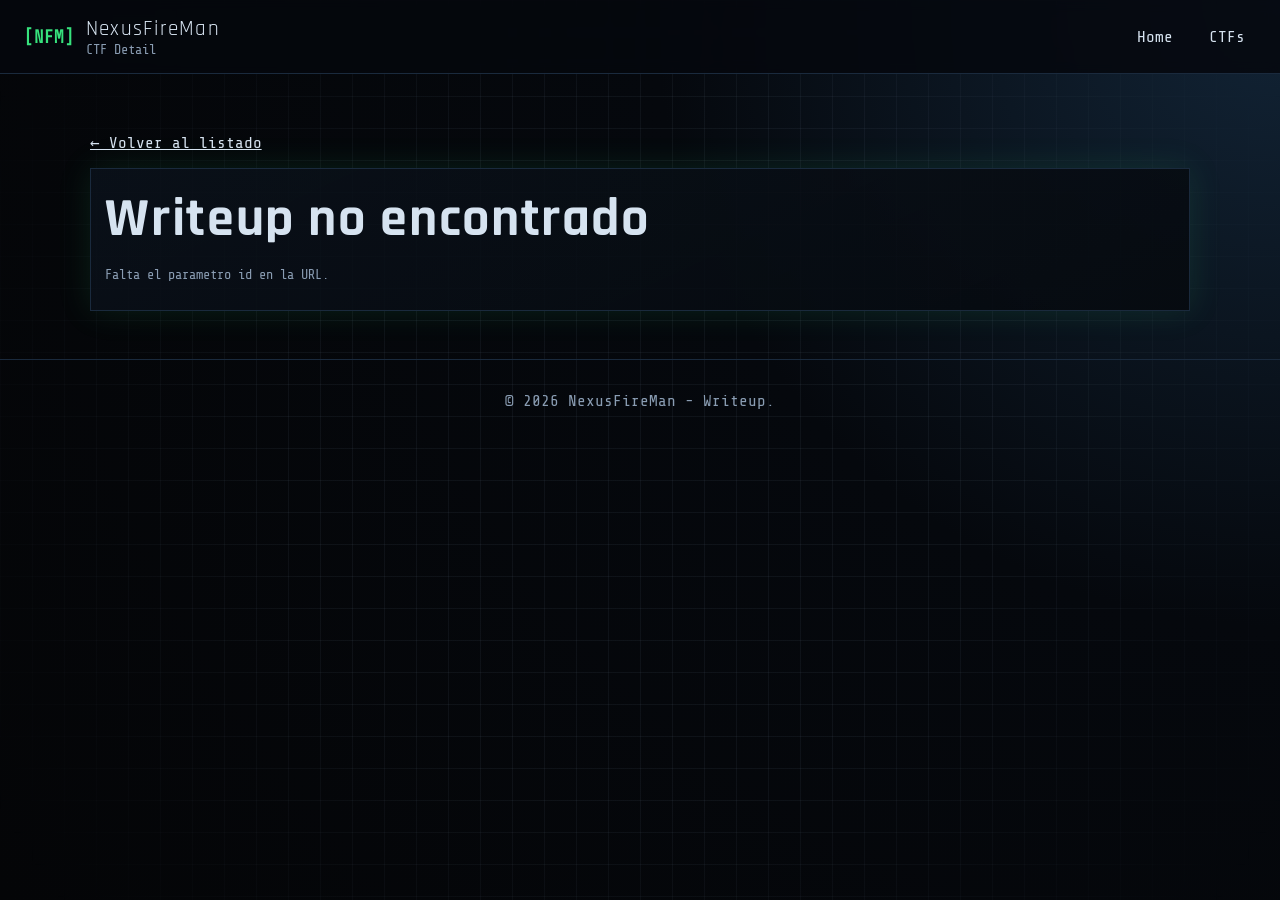
==== ctf-detail.html @ 9eb7639a "feat: add animated terminal and dedicated CTF list/detail pages" ====
<!DOCTYPE html>
<html lang="es">
<head>
  <meta charset="UTF-8" />
  <meta name="viewport" content="width=device-width, initial-scale=1.0" />
  <meta name="description" content="Detalle de writeup CTF de NexusFireMan." />
  <title>CTF Detail | NexusFireMan</title>
  <link rel="preconnect" href="https://fonts.googleapis.com" />
  <link rel="preconnect" href="https://fonts.gstatic.com" crossorigin />
  <link href="https://fonts.googleapis.com/css2?family=Share+Tech+Mono&family=Rajdhani:wght@500;700&display=swap" rel="stylesheet" />
  <link rel="stylesheet" href="assets/css/style.css" />
</head>
<body>
  <div class="bg-grid" aria-hidden="true"></div>

  <header class="topbar">
    <div class="brand">
      <span class="brand-mark">[NFM]</span>
      <div>
        <p class="brand-title">NexusFireMan</p>
        <p class="brand-subtitle">CTF Detail</p>
      </div>
    </div>
    <nav>
      <ul class="menu">
        <li><a href="index.html">Home</a></li>
        <li><a href="ctf.html">CTFs</a></li>
      </ul>
    </nav>
  </header>

  <main>
    <section class="content-section">
      <a class="inline-link" href="ctf.html">← Volver al listado</a>
      <article id="ctf-detail" class="detail-card"></article>
    </section>
  </main>

  <footer>
    <p>© <span id="year"></span> NexusFireMan - Writeup.</p>
  </footer>

  <script src="assets/js/ctf-detail.js" type="module"></script>
</body>
</html>
---- assets/css/style.css ----
:root {
  --bg: #05080d;
  --bg-soft: #0b121b;
  --text: #d6e3f0;
  --muted: #8a9db3;
  --accent: #37e27d;
  --accent-soft: #1e9f59;
  --danger: #ff5d6c;
  --border: #1a2a3d;
  --shadow: 0 0 32px rgba(55, 226, 125, 0.12);
}

* {
  box-sizing: border-box;
}

html {
  scroll-behavior: smooth;
}

body {
  margin: 0;
  font-family: "Share Tech Mono", monospace;
  color: var(--text);
  background: radial-gradient(circle at top right, #122436 0%, var(--bg) 40%, #040507 100%);
  min-height: 100vh;
  position: relative;
}

.bg-grid {
  position: fixed;
  inset: 0;
  background-image:
    linear-gradient(rgba(138, 157, 179, 0.08) 1px, transparent 1px),
    linear-gradient(90deg, rgba(138, 157, 179, 0.08) 1px, transparent 1px);
  background-size: 32px 32px;
  mask-image: radial-gradient(circle at center, black 45%, transparent 95%);
  pointer-events: none;
  z-index: 0;
}

.topbar,
main,
footer {
  position: relative;
  z-index: 1;
}

.topbar {
  display: flex;
  justify-content: space-between;
  align-items: center;
  gap: 1rem;
  padding: 1rem 1.5rem;
  border-bottom: 1px solid var(--border);
  background: rgba(5, 8, 13, 0.85);
  backdrop-filter: blur(6px);
  position: sticky;
  top: 0;
}

.brand {
  display: flex;
  align-items: center;
  gap: 0.75rem;
}

.brand-mark {
  color: var(--accent);
  font-weight: bold;
  font-size: 1.1rem;
}

.brand-title {
  margin: 0;
  font-family: "Rajdhani", sans-serif;
  letter-spacing: 0.06em;
  font-size: 1.3rem;
}

.brand-subtitle {
  margin: 0;
  color: var(--muted);
  font-size: 0.85rem;
}

.menu {
  list-style: none;
  margin: 0;
  padding: 0;
  display: flex;
  flex-wrap: wrap;
  gap: 0.8rem;
}

.menu a {
  color: var(--text);
  text-decoration: none;
  padding: 0.3rem 0.65rem;
  border: 1px solid transparent;
}

.menu a:hover,
.menu a:focus-visible {
  border-color: var(--accent-soft);
  color: var(--accent);
}

main {
  width: min(1100px, 92vw);
  margin: 0 auto;
  padding: 1.5rem 0 3rem;
}

.hero {
  display: grid;
  grid-template-columns: 1.3fr 1fr;
  gap: 1.2rem;
  align-items: stretch;
  margin-bottom: 2rem;
}

.status-line {
  color: var(--accent);
  margin-bottom: 0.75rem;
}

h1,
h2 {
  margin-top: 0;
  font-family: "Rajdhani", sans-serif;
}

h1 {
  font-size: clamp(2rem, 5vw, 3.4rem);
  letter-spacing: 0.03em;
  margin-bottom: 0.8rem;
}

.hero-text {
  color: var(--muted);
  max-width: 60ch;
}

.btn {
  display: inline-block;
  margin-top: 1rem;
  color: #031108;
  background: var(--accent);
  text-decoration: none;
  font-weight: bold;
  padding: 0.55rem 1rem;
  border: 1px solid var(--accent-soft);
  box-shadow: var(--shadow);
}

.terminal-card,
.card,
.contact,
.detail-card {
  border: 1px solid var(--border);
  background: linear-gradient(155deg, rgba(11, 18, 27, 0.85), rgba(6, 10, 15, 0.9));
  box-shadow: var(--shadow);
}

.terminal-card {
  padding: 1rem;
  color: #b7ffd1;
  min-height: 235px;
}

.terminal-output {
  margin: 0;
  min-height: 150px;
  white-space: pre-wrap;
}

.terminal-cursor {
  width: 10px;
  height: 1.05rem;
  background: var(--accent);
  display: inline-block;
  animation: blink 1s steps(1, start) infinite;
  vertical-align: baseline;
}

.prompt {
  color: var(--accent);
}

.content-section {
  margin-top: 2.2rem;
}

.section-head p {
  color: var(--muted);
  margin-top: -0.3rem;
}

.section-head-with-action {
  display: flex;
  align-items: center;
  justify-content: space-between;
  gap: 1rem;
}

.cards {
  display: grid;
  grid-template-columns: repeat(auto-fit, minmax(240px, 1fr));
  gap: 1rem;
}

.card,
.detail-card {
  padding: 0.9rem;
}

.card h3 {
  margin: 0 0 0.4rem;
  color: var(--accent);
  font-size: 1.08rem;
}

.meta {
  color: var(--muted);
  font-size: 0.85rem;
}

.tag {
  display: inline-block;
  margin-top: 0.5rem;
  border: 1px solid var(--border);
  color: var(--text);
  padding: 0.1rem 0.45rem;
  font-size: 0.78rem;
}

.card a,
.inline-link,
.detail-card a,
.contact a {
  color: var(--text);
}

.card a:hover,
.card a:focus-visible,
.inline-link:hover,
.inline-link:focus-visible,
.detail-card a:hover,
.detail-card a:focus-visible,
.contact a:hover,
.contact a:focus-visible {
  color: var(--accent);
}

.filters {
  display: flex;
  align-items: center;
  gap: 0.7rem;
  margin-bottom: 1rem;
}

.filters select {
  background: var(--bg-soft);
  color: var(--text);
  border: 1px solid var(--border);
  padding: 0.4rem 0.55rem;
  font-family: inherit;
}

.detail-card {
  margin-top: 1rem;
}

.detail-card section {
  margin-top: 1.2rem;
}

.contact {
  padding: 1rem;
}

footer {
  text-align: center;
  color: var(--muted);
  border-top: 1px solid var(--border);
  padding: 1rem;
}

@keyframes blink {
  50% {
    opacity: 0;
  }
}

@media (max-width: 820px) {
  .topbar {
    flex-direction: column;
    align-items: flex-start;
  }

  .hero {
    grid-template-columns: 1fr;
  }

  .section-head-with-action {
    align-items: flex-start;
    flex-direction: column;
  }
}
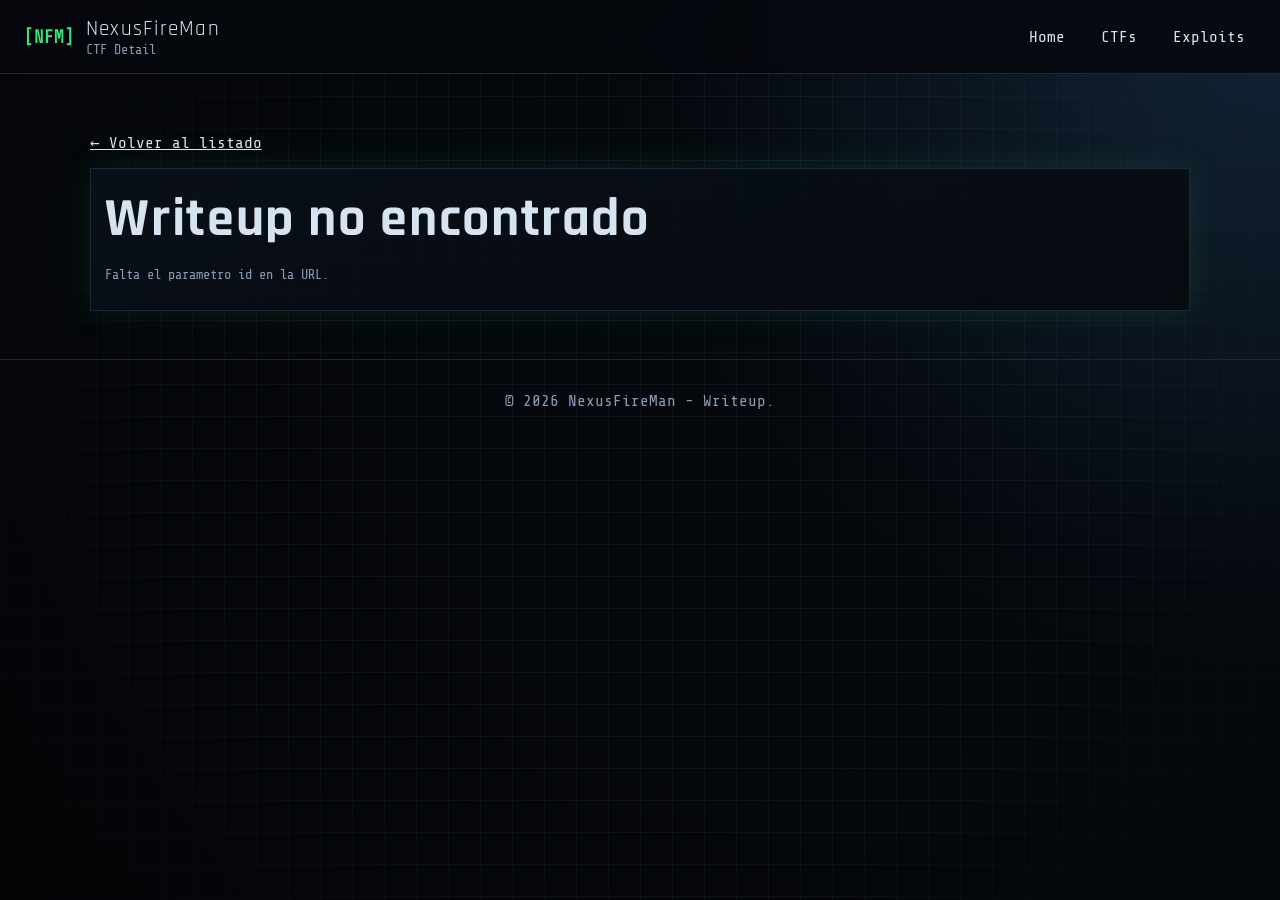
==== commit 919208f5: "feat: add automated exploits list and detail pages from GitHub" ====
--- a/ctf-detail.html
+++ b/ctf-detail.html
@@ -25,6 +25,7 @@
       <ul class="menu">
         <li><a href="index.html">Home</a></li>
         <li><a href="ctf.html">CTFs</a></li>
+        <li><a href="exploits.html">Exploits</a></li>
       </ul>
     </nav>
   </header>
--- a/assets/css/style.css
+++ b/assets/css/style.css
@@ -276,6 +276,106 @@
   margin-top: 1.2rem;
 }
 
+.writeup-header {
+  padding-bottom: 0.8rem;
+  border-bottom: 1px solid var(--border);
+  margin-bottom: 1rem;
+}
+
+.meta-pills {
+  display: flex;
+  flex-wrap: wrap;
+  gap: 0.5rem;
+  margin-top: 0.7rem;
+}
+
+.pill {
+  border: 1px solid var(--border);
+  background: rgba(55, 226, 125, 0.08);
+  color: var(--text);
+  font-size: 0.82rem;
+  padding: 0.2rem 0.45rem;
+}
+
+.markdown-content {
+  line-height: 1.6;
+  font-size: 1rem;
+}
+
+.markdown-content h1,
+.markdown-content h2,
+.markdown-content h3 {
+  margin: 1.25rem 0 0.55rem;
+  color: var(--accent);
+  font-family: "Rajdhani", sans-serif;
+  letter-spacing: 0.02em;
+}
+
+.markdown-content p,
+.markdown-content li {
+  color: var(--text);
+  margin: 0.55rem 0;
+}
+
+.markdown-content ul,
+.markdown-content ol {
+  padding-left: 1.2rem;
+}
+
+.markdown-content hr {
+  border: 0;
+  border-top: 1px solid var(--border);
+  margin: 1rem 0;
+}
+
+.markdown-content img {
+  max-width: 100%;
+  height: auto;
+  border: 1px solid var(--border);
+}
+
+.markdown-content table {
+  width: 100%;
+  border-collapse: collapse;
+  display: block;
+  overflow-x: auto;
+}
+
+.markdown-content th,
+.markdown-content td {
+  border: 1px solid var(--border);
+  padding: 0.45rem 0.5rem;
+  text-align: left;
+}
+
+.markdown-content blockquote {
+  margin: 0.8rem 0;
+  border-left: 3px solid var(--accent-soft);
+  padding: 0.4rem 0.7rem;
+  color: var(--muted);
+}
+
+.markdown-content code {
+  background: rgba(55, 226, 125, 0.08);
+  border: 1px solid var(--border);
+  padding: 0.08rem 0.3rem;
+  border-radius: 3px;
+}
+
+.markdown-content pre {
+  overflow-x: auto;
+  background: #03060a;
+  border: 1px solid var(--border);
+  padding: 0.85rem;
+  margin: 0.8rem 0;
+}
+
+.markdown-content pre code {
+  border: 0;
+  background: transparent;
+  padding: 0;
+}
+
 .contact {
   padding: 1rem;
 }
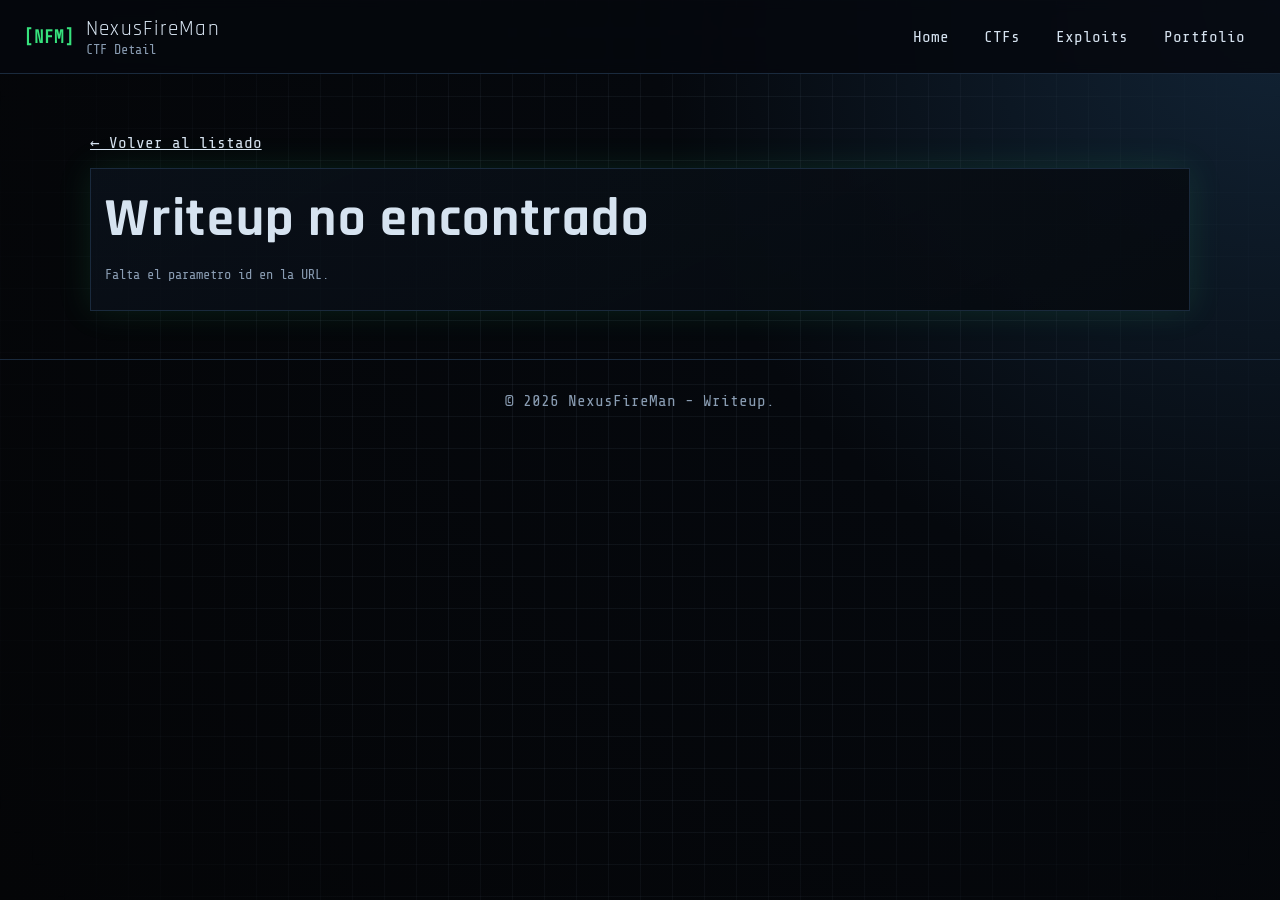
==== commit 1040be20: "feat: add portfolio link to top navigation across pages" ====
--- a/ctf-detail.html
+++ b/ctf-detail.html
@@ -26,6 +26,7 @@
         <li><a href="index.html">Home</a></li>
         <li><a href="ctf.html">CTFs</a></li>
         <li><a href="exploits.html">Exploits</a></li>
+        <li><a href="https://nexusfireman.github.io/portfolio/" target="_blank" rel="noreferrer">Portfolio</a></li>
       </ul>
     </nav>
   </header>
--- a/assets/css/style.css
+++ b/assets/css/style.css
@@ -43,7 +43,6 @@
 main,
 footer {
   position: relative;
-  z-index: 1;
 }
 
 .topbar {
@@ -57,6 +56,7 @@
   backdrop-filter: blur(6px);
   position: sticky;
   top: 0;
+  z-index: 1000;
 }
 
 .brand {
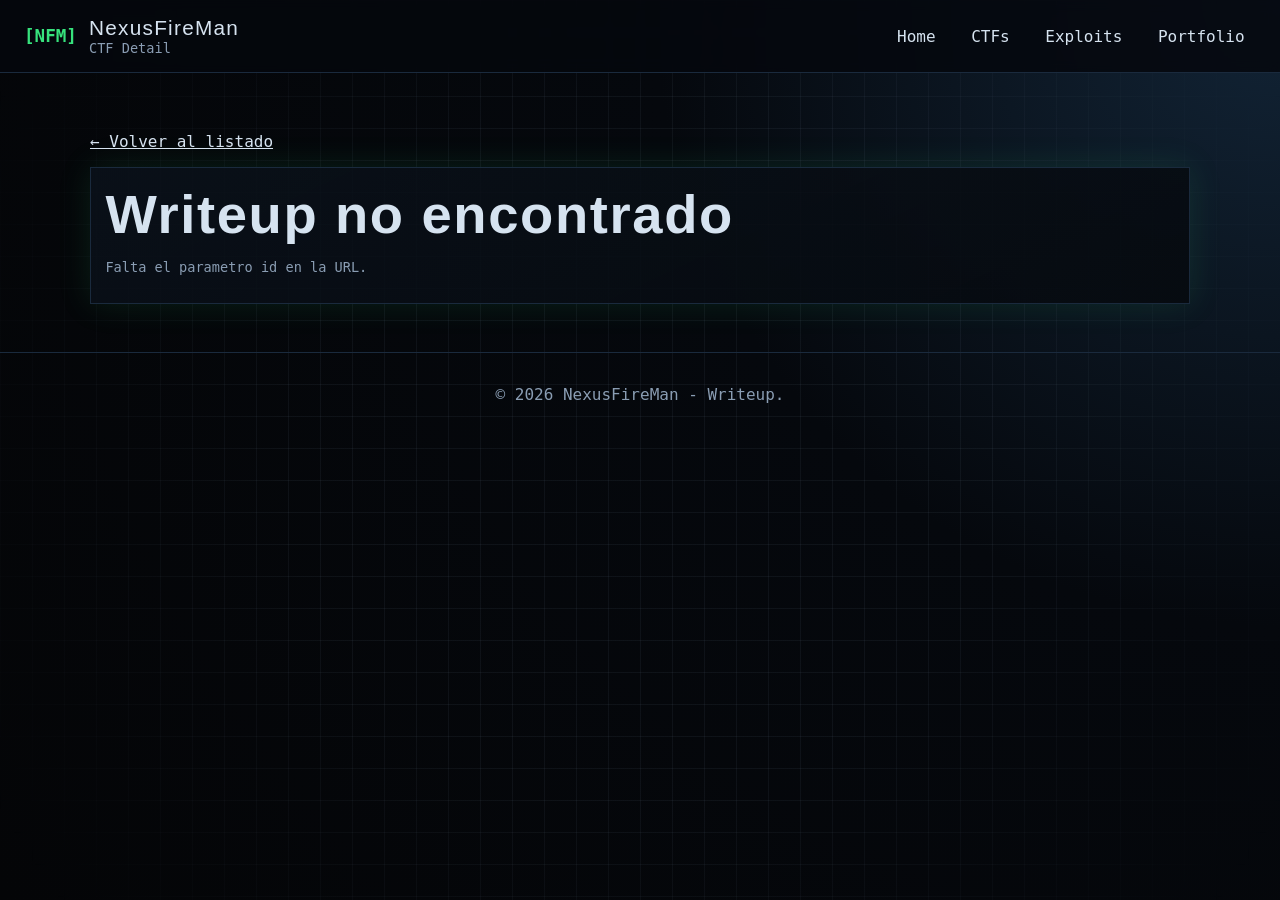
==== commit 2e183a18: "security: harden DOM rendering and add CSP across pages" ====
--- a/ctf-detail.html
+++ b/ctf-detail.html
@@ -3,6 +3,7 @@
 <head>
   <meta charset="UTF-8" />
   <meta name="viewport" content="width=device-width, initial-scale=1.0" />
+  <meta http-equiv="Content-Security-Policy" content="default-src 'self'; script-src 'self'; style-src 'self' https://fonts.googleapis.com; font-src 'self' https://fonts.gstatic.com; img-src 'self' data: https:; connect-src 'self' https://api.github.com https://raw.githubusercontent.com; object-src 'none'; base-uri 'self'; frame-ancestors 'none'; upgrade-insecure-requests" />
   <meta name="description" content="Detalle de writeup CTF de NexusFireMan." />
   <title>CTF Detail | NexusFireMan</title>
   <link rel="preconnect" href="https://fonts.googleapis.com" />
